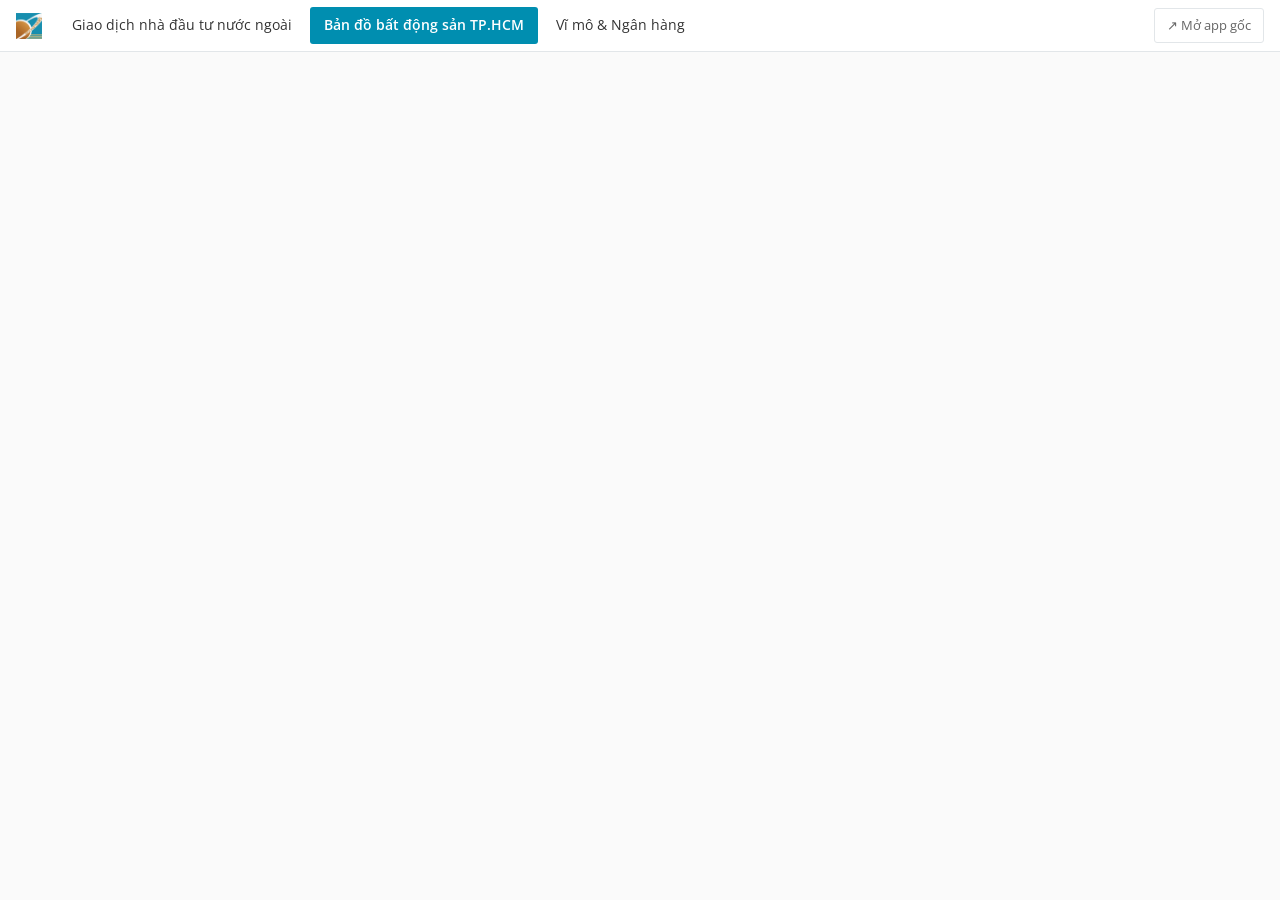
==== bat-dong-san.html @ ad295059 "feat: them 3 trang nhung va thanh nav dung chung" ====
<!doctype html>
<html lang="vi">
<head>
<meta charset="utf-8">
<meta name="viewport" content="width=device-width, initial-scale=1">
<title>Bản đồ bất động sản TP.HCM — Bros Partners</title>
<link rel="icon" href="./assets/logo.png">
<link href="https://fonts.googleapis.com/css?family=Open+Sans:400,600,700&subset=latin,vietnamese" rel="stylesheet">
<link rel="stylesheet" href="./assets/portal.css">
</head>
<body data-page="embed" data-dashboard="bat-dong-san">
<div id="bpApp"></div>
<noscript>
  <p style="padding:24px">Trình duyệt đang tắt JavaScript. Mở trực tiếp:
    <a href="https://bds-visualize.vercel.app/">bds-visualize.vercel.app</a></p>
</noscript>
<script src="./dashboards.js"></script>
<script src="./assets/portal.js"></script>
</body>
</html>
---- assets/portal.css ----
:root {
  --bp-teal: #008EB0;
  --bp-teal-dark: #00728d;
  --bp-bg: #FAFAFA;
  --bp-surface: #FFFFFF;
  --bp-text: #333333;
  --bp-heading: #222222;
  --bp-muted: #666666;
  --bp-border: #E2E6E9;
  --bp-nav-h: 52px;
  --bp-font: "Open Sans", Helvetica, Arial, sans-serif;
}

* { box-sizing: border-box; }

html, body {
  margin: 0;
  padding: 0;
  background: var(--bp-bg);
  color: var(--bp-text);
  font-family: var(--bp-font);
  font-size: 15px;
  line-height: 1.6;
}

a { color: var(--bp-teal); text-decoration: none; }
a:hover { text-decoration: underline; }

/* ---------- Trang chủ ---------- */
.bp-home-header {
  background: var(--bp-surface);
  border-bottom: 1px solid var(--bp-border);
  padding: 18px 24px;
}
.bp-home-header-inner {
  max-width: 1120px; margin: 0 auto;
  display: flex; align-items: center; gap: 14px;
}
.bp-home-header img { height: 40px; width: auto; }
.bp-home-header .bp-company {
  font-weight: 700; color: var(--bp-heading); letter-spacing: .3px;
}
.bp-home-header .bp-spacer { flex: 1; }

.bp-hero {
  max-width: 1120px; margin: 0 auto; padding: 40px 24px 8px;
}
.bp-hero h1 {
  margin: 0 0 8px; font-size: 30px; line-height: 1.25; color: var(--bp-heading);
}
.bp-hero p { margin: 0; color: var(--bp-muted); max-width: 720px; }

.bp-grid {
  max-width: 1120px; margin: 0 auto; padding: 28px 24px 48px;
  display: grid; grid-template-columns: repeat(3, 1fr); gap: 20px;
}
.bp-card {
  background: var(--bp-surface);
  border: 1px solid var(--bp-border);
  border-top: 3px solid var(--bp-teal);
  border-radius: 4px;
  padding: 22px 20px;
  display: flex; flex-direction: column;
}
.bp-card h2 { margin: 0 0 10px; font-size: 18px; color: var(--bp-heading); }
.bp-card p { margin: 0 0 16px; color: var(--bp-text); font-size: 14px; }
.bp-card .bp-cadence {
  margin-top: auto; font-size: 12px; color: var(--bp-muted);
  border-top: 1px solid var(--bp-border); padding-top: 12px; margin-bottom: 14px;
}
.bp-btn {
  display: inline-block; background: var(--bp-teal); color: #fff;
  padding: 9px 18px; border-radius: 3px; font-size: 14px; font-weight: 600;
  align-self: flex-start;
}
.bp-btn:hover { background: var(--bp-teal-dark); text-decoration: none; }

.bp-footer {
  border-top: 1px solid var(--bp-border);
  background: var(--bp-surface);
  padding: 24px;
  font-size: 13px; color: var(--bp-muted);
}
.bp-footer-inner { max-width: 1120px; margin: 0 auto; }

/* ---------- Trang nhúng ---------- */
.bp-nav {
  height: var(--bp-nav-h);
  background: var(--bp-surface);
  border-bottom: 1px solid var(--bp-border);
  display: flex; align-items: center; gap: 6px;
  padding: 0 16px;
}
.bp-nav .bp-logo { display: flex; align-items: center; margin-right: 10px; }
.bp-nav .bp-logo img { height: 26px; width: auto; }
.bp-nav .bp-tabs { display: flex; gap: 4px; overflow-x: auto; scrollbar-width: none; }
.bp-nav .bp-tabs::-webkit-scrollbar { display: none; }
.bp-nav .bp-tab {
  padding: 7px 14px; border-radius: 3px; font-size: 14px;
  color: var(--bp-text); white-space: nowrap;
}
.bp-nav .bp-tab:hover { background: #F0F4F6; text-decoration: none; }
.bp-nav .bp-tab.is-active { background: var(--bp-teal); color: #fff; font-weight: 600; }
.bp-nav .bp-spacer { flex: 1; }
.bp-nav .bp-source {
  font-size: 13px; color: var(--bp-muted); white-space: nowrap;
  border: 1px solid var(--bp-border); padding: 6px 12px; border-radius: 3px;
}
.bp-nav .bp-source:hover { color: var(--bp-teal); border-color: var(--bp-teal); text-decoration: none; }

.bp-frame-wrap {
  position: relative;
  height: calc(100vh - var(--bp-nav-h));
  width: 100%;
}
.bp-frame-wrap iframe {
  display: block; width: 100%; height: 100%; border: 0;
}
.bp-overlay {
  position: absolute; inset: 0;
  background: var(--bp-bg);
  display: flex; flex-direction: column; align-items: center; justify-content: center;
  gap: 14px; text-align: center; padding: 24px;
}
.bp-overlay[hidden] { display: none; }
.bp-overlay .bp-spinner {
  width: 28px; height: 28px; border-radius: 50%;
  border: 3px solid var(--bp-border); border-top-color: var(--bp-teal);
  animation: bp-spin 0.9s linear infinite;
}
@keyframes bp-spin { to { transform: rotate(360deg); } }
.bp-overlay .bp-msg { color: var(--bp-muted); max-width: 460px; }

/* ---------- Responsive ---------- */
@media (max-width: 980px) {
  .bp-grid { grid-template-columns: repeat(2, 1fr); }
}
@media (max-width: 700px) {
  .bp-grid { grid-template-columns: 1fr; padding: 20px 16px 36px; }
  .bp-hero { padding: 28px 16px 4px; }
  .bp-hero h1 { font-size: 24px; }
  .bp-home-header { padding: 14px 16px; }
  .bp-nav { padding: 0 10px; gap: 4px; }
  .bp-nav .bp-logo { margin-right: 4px; }
  .bp-nav .bp-tab { padding: 7px 10px; font-size: 13px; }
  .bp-nav .bp-source { display: none; }
}
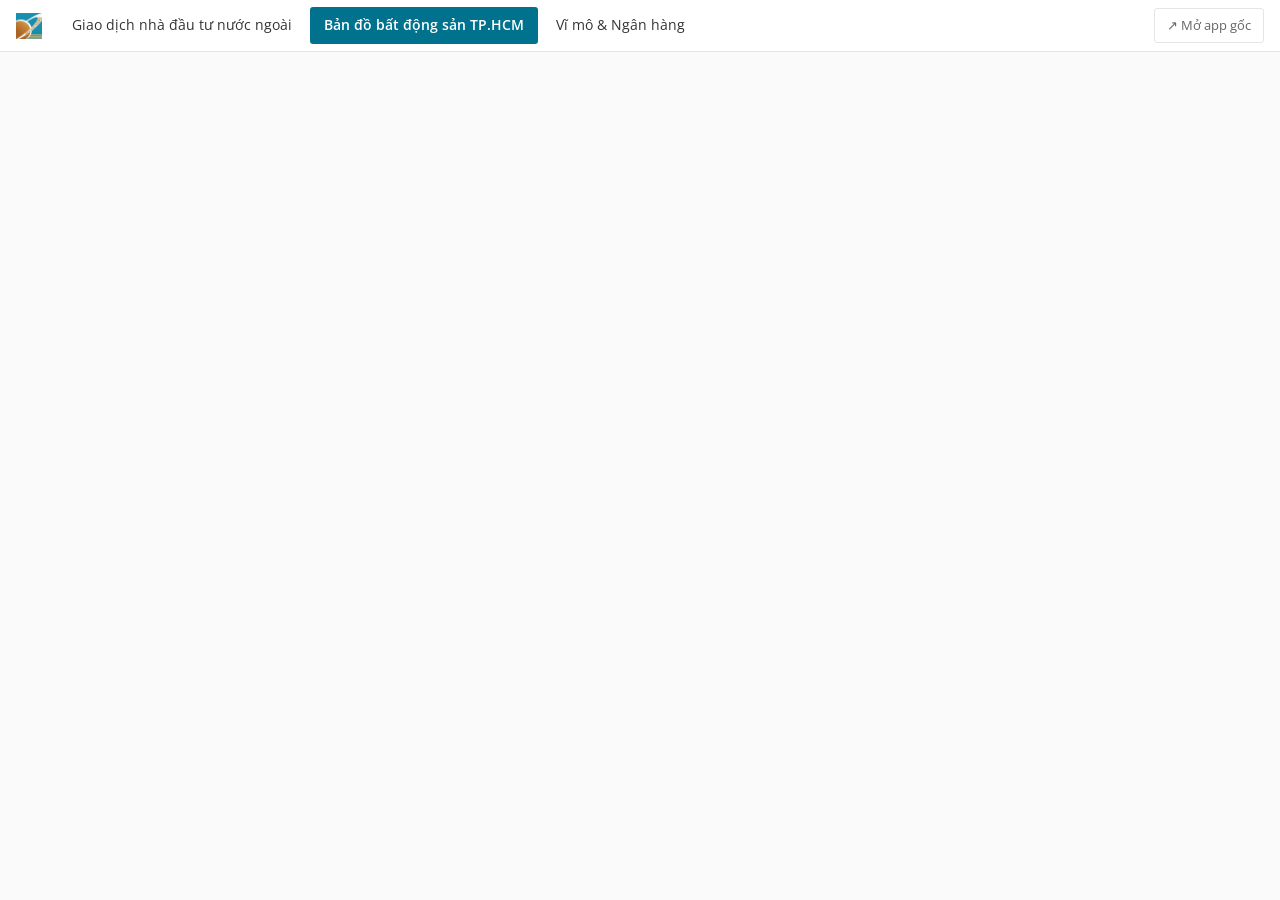
==== commit 6408c3f8: "fix: sua ket qua review - a11y, contrast, mobile, footer, ghi chu Streamlit" ====
--- a/bat-dong-san.html
+++ b/bat-dong-san.html
@@ -5,7 +5,8 @@
 <meta name="viewport" content="width=device-width, initial-scale=1">
 <title>Bản đồ bất động sản TP.HCM — Bros Partners</title>
 <link rel="icon" href="./assets/logo.png">
-<link href="https://fonts.googleapis.com/css?family=Open+Sans:400,600,700&subset=latin,vietnamese" rel="stylesheet">
+<link rel="preconnect" href="https://fonts.gstatic.com" crossorigin>
+<link href="https://fonts.googleapis.com/css?family=Open+Sans:400,600,700&subset=latin,vietnamese&display=swap" rel="stylesheet">
 <link rel="stylesheet" href="./assets/portal.css">
 </head>
 <body data-page="embed" data-dashboard="bat-dong-san">
--- a/assets/portal.css
+++ b/assets/portal.css
@@ -1,6 +1,7 @@
 :root {
   --bp-teal: #008EB0;
   --bp-teal-dark: #00728d;
+  --bp-teal-darker: #00596e;
   --bp-bg: #FAFAFA;
   --bp-surface: #FFFFFF;
   --bp-text: #333333;
@@ -23,7 +24,7 @@
   line-height: 1.6;
 }
 
-a { color: var(--bp-teal); text-decoration: none; }
+a { color: var(--bp-teal-dark); text-decoration: none; }
 a:hover { text-decoration: underline; }
 
 /* ---------- Trang chủ ---------- */
@@ -69,11 +70,11 @@
   border-top: 1px solid var(--bp-border); padding-top: 12px; margin-bottom: 14px;
 }
 .bp-btn {
-  display: inline-block; background: var(--bp-teal); color: #fff;
+  display: inline-block; background: var(--bp-teal-dark); color: #fff;
   padding: 9px 18px; border-radius: 3px; font-size: 14px; font-weight: 600;
   align-self: flex-start;
 }
-.bp-btn:hover { background: var(--bp-teal-dark); text-decoration: none; }
+.bp-btn:hover { background: var(--bp-teal-darker); text-decoration: none; }
 
 .bp-footer {
   border-top: 1px solid var(--bp-border);
@@ -82,10 +83,22 @@
   font-size: 13px; color: var(--bp-muted);
 }
 .bp-footer-inner { max-width: 1120px; margin: 0 auto; }
+.bp-footer-note { margin: 0 0 4px; }
+.bp-footer-sources { margin: 0; }
 
 /* ---------- Trang nhúng ---------- */
+body[data-page="embed"] {
+  overflow: hidden;
+}
+#bpApp {
+  display: flex;
+  flex-direction: column;
+  height: 100vh;
+  height: 100dvh;
+}
 .bp-nav {
   height: var(--bp-nav-h);
+  flex-shrink: 0;
   background: var(--bp-surface);
   border-bottom: 1px solid var(--bp-border);
   display: flex; align-items: center; gap: 6px;
@@ -100,7 +113,7 @@
   color: var(--bp-text); white-space: nowrap;
 }
 .bp-nav .bp-tab:hover { background: #F0F4F6; text-decoration: none; }
-.bp-nav .bp-tab.is-active { background: var(--bp-teal); color: #fff; font-weight: 600; }
+.bp-nav .bp-tab.is-active { background: var(--bp-teal-dark); color: #fff; font-weight: 600; }
 .bp-nav .bp-spacer { flex: 1; }
 .bp-nav .bp-source {
   font-size: 13px; color: var(--bp-muted); white-space: nowrap;
@@ -108,10 +121,23 @@
 }
 .bp-nav .bp-source:hover { color: var(--bp-teal); border-color: var(--bp-teal); text-decoration: none; }
 
+.bp-note {
+  flex-shrink: 0;
+  width: 100%;
+  padding: 6px 16px;
+  font-size: 12px;
+  color: var(--bp-muted);
+  background: #F3F6F7;
+  border-bottom: 1px solid var(--bp-border);
+}
+
 .bp-frame-wrap {
   position: relative;
   height: calc(100vh - var(--bp-nav-h));
+  height: calc(100dvh - var(--bp-nav-h));
   width: 100%;
+  flex: 1 1 auto;
+  min-height: 0;
 }
 .bp-frame-wrap iframe {
   display: block; width: 100%; height: 100%; border: 0;
@@ -143,5 +169,6 @@
   .bp-nav { padding: 0 10px; gap: 4px; }
   .bp-nav .bp-logo { margin-right: 4px; }
   .bp-nav .bp-tab { padding: 7px 10px; font-size: 13px; }
-  .bp-nav .bp-source { display: none; }
+  .bp-nav .bp-source { padding: 6px 10px; }
+  .bp-nav .bp-source-label { display: none; }
 }
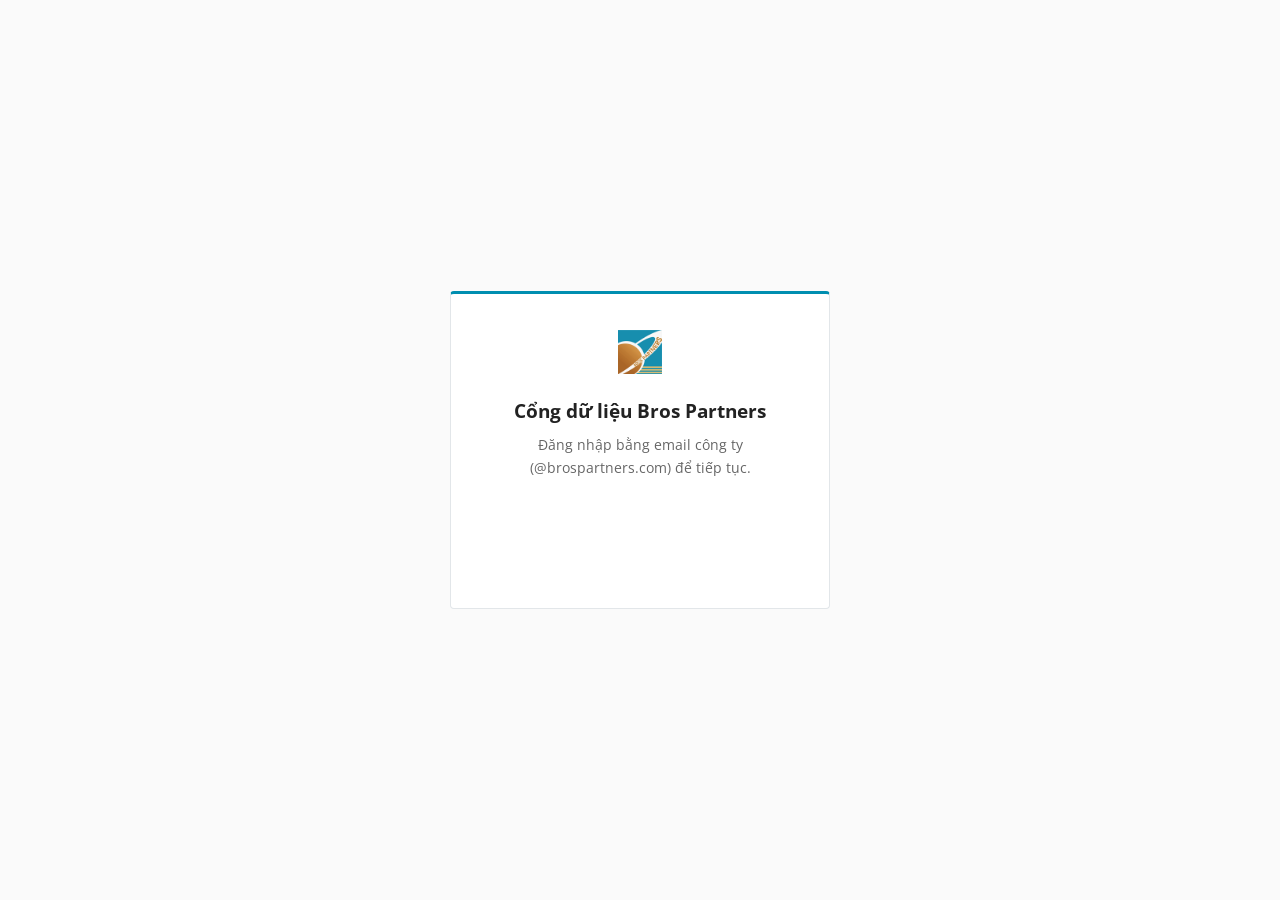
==== commit a86c9ec3: "feat: demo dang nhap Google gioi han domain brospartners.com (CHUA deploy — Client ID con la placeho" ====
--- a/bat-dong-san.html
+++ b/bat-dong-san.html
@@ -1,21 +1,23 @@
-<!doctype html>
-<html lang="vi">
-<head>
-<meta charset="utf-8">
-<meta name="viewport" content="width=device-width, initial-scale=1">
-<title>Bản đồ bất động sản TP.HCM — Bros Partners</title>
-<link rel="icon" href="./assets/logo.png">
-<link rel="preconnect" href="https://fonts.gstatic.com" crossorigin>
-<link href="https://fonts.googleapis.com/css?family=Open+Sans:400,600,700&subset=latin,vietnamese&display=swap" rel="stylesheet">
-<link rel="stylesheet" href="./assets/portal.css">
-</head>
-<body data-page="embed" data-dashboard="bat-dong-san">
-<div id="bpApp"></div>
-<noscript>
-  <p style="padding:24px">Trình duyệt đang tắt JavaScript. Mở trực tiếp:
-    <a href="https://bds-visualize.vercel.app/">bds-visualize.vercel.app</a></p>
-</noscript>
-<script src="./dashboards.js"></script>
-<script src="./assets/portal.js"></script>
-</body>
-</html>
+<!doctype html>
+<html lang="vi">
+<head>
+<meta charset="utf-8">
+<meta name="viewport" content="width=device-width, initial-scale=1">
+<meta name="robots" content="noindex, nofollow">
+<title>Bản đồ bất động sản TP.HCM — Bros Partners</title>
+<link rel="icon" href="./assets/logo.png">
+<link rel="preconnect" href="https://fonts.gstatic.com" crossorigin>
+<link href="https://fonts.googleapis.com/css?family=Open+Sans:400,600,700&subset=latin,vietnamese&display=swap" rel="stylesheet">
+<link rel="stylesheet" href="./assets/portal.css">
+</head>
+<body data-page="embed" data-dashboard="bat-dong-san">
+<div id="bpApp"></div>
+<noscript>
+  <p style="padding:24px">Trình duyệt đang tắt JavaScript. Mở trực tiếp:
+    <a href="https://bds-visualize.vercel.app/">bds-visualize.vercel.app</a></p>
+</noscript>
+<script src="./dashboards.js"></script>
+<script src="./assets/portal.js"></script>
+<script src="./assets/auth.js"></script>
+</body>
+</html>
--- a/assets/portal.css
+++ b/assets/portal.css
@@ -53,7 +53,7 @@
 
 .bp-grid {
   max-width: 1120px; margin: 0 auto; padding: 28px 24px 48px;
-  display: grid; grid-template-columns: repeat(3, 1fr); gap: 20px;
+  display: grid; grid-template-columns: repeat(auto-fit, minmax(240px, 1fr)); gap: 20px;
 }
 .bp-card {
   background: var(--bp-surface);
@@ -156,6 +156,34 @@
 }
 @keyframes bp-spin { to { transform: rotate(360deg); } }
 .bp-overlay .bp-msg { color: var(--bp-muted); max-width: 460px; }
+
+/* ---------- Cổng đăng nhập ---------- */
+.bp-auth-gate {
+  position: fixed; inset: 0; z-index: 1000;
+  background: var(--bp-bg);
+  display: flex; align-items: center; justify-content: center;
+  padding: 24px;
+}
+.bp-auth-card {
+  background: var(--bp-surface);
+  border: 1px solid var(--bp-border);
+  border-top: 3px solid var(--bp-teal);
+  border-radius: 4px;
+  padding: 36px 32px;
+  max-width: 380px; width: 100%;
+  text-align: center;
+}
+.bp-auth-logo { height: 44px; width: auto; margin-bottom: 16px; }
+.bp-auth-card h1 { font-size: 19px; margin: 0 0 8px; color: var(--bp-heading); }
+.bp-auth-sub { font-size: 14px; color: var(--bp-muted); margin: 0 0 20px; }
+.bp-auth-btn-host { display: flex; justify-content: center; min-height: 44px; }
+.bp-auth-msg { font-size: 13px; margin-top: 16px; min-height: 1em; }
+.bp-auth-msg-error { color: #C0392B; }
+.bp-signout {
+  margin-left: 12px; font-size: 13px; color: var(--bp-muted);
+}
+.bp-signout a { color: var(--bp-muted); }
+.bp-signout a:hover { color: var(--bp-teal-dark); }
 
 /* ---------- Responsive ---------- */
 @media (max-width: 980px) {
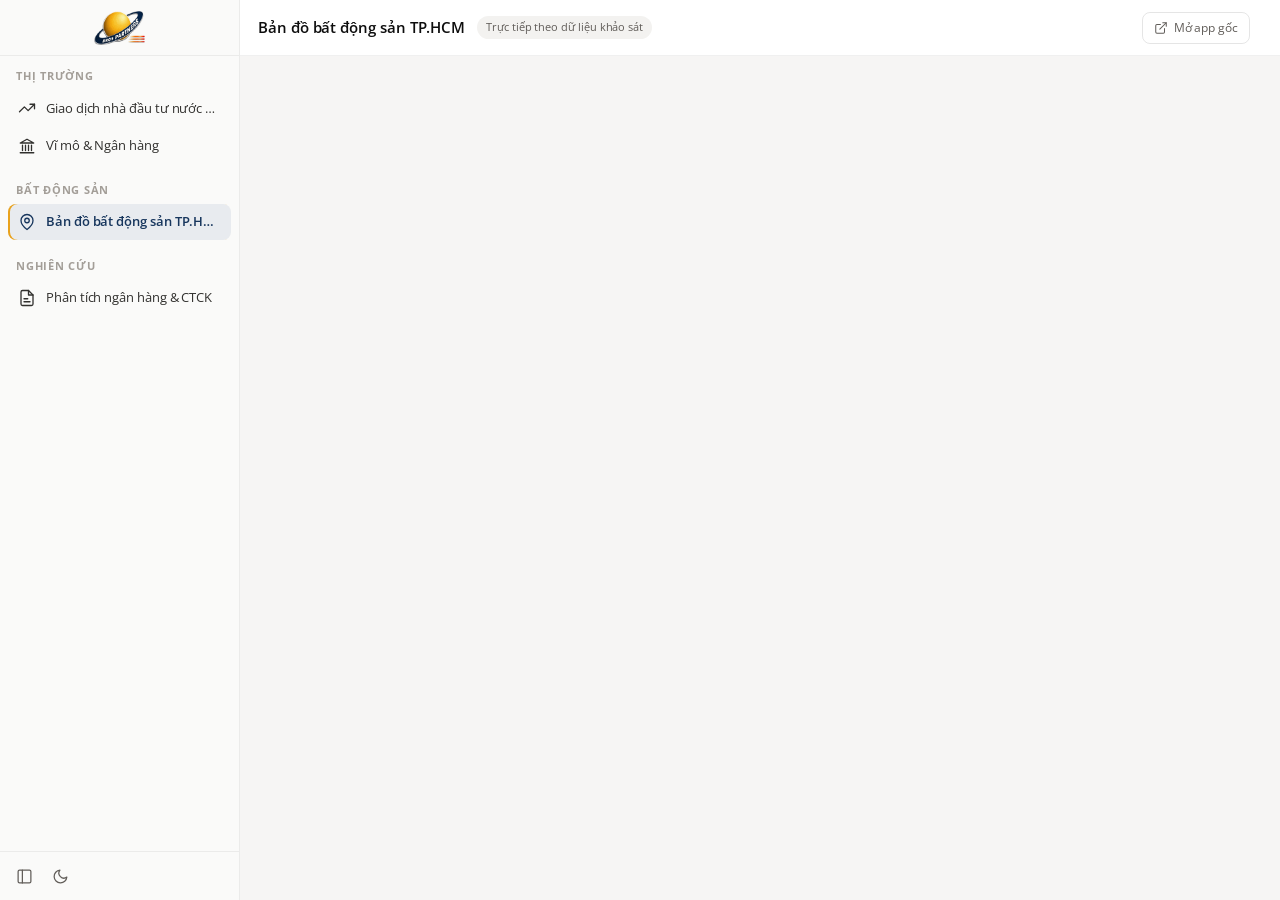
==== commit db78b606: "feat: them man hinh cho hien logo khi trang dang tai, va logo vao overlay cho dashboard load" ====
--- a/bat-dong-san.html
+++ b/bat-dong-san.html
@@ -11,6 +11,10 @@
 <link rel="stylesheet" href="./assets/portal.css">
 </head>
 <body data-page="embed" data-dashboard="bat-dong-san">
+<div id="bpBootSplash" aria-hidden="true">
+  <img src="./assets/logo.png" alt="">
+  <div class="bpBootSpin"></div>
+</div>
 <div id="bpApp"></div>
 <noscript>
   <p style="padding:24px">Trình duyệt đang tắt JavaScript. Mở trực tiếp:
--- a/assets/portal.css
+++ b/assets/portal.css
@@ -1,202 +1,649 @@
+/* ============================================================
+   BP Data Portal — hệ thiết kế
+   Token chia 3 tầng: bảng màu thô → ngữ nghĩa giao diện → ngữ nghĩa nghiệp vụ.
+   Tầng 3 là chỗ đáng giá: đặt tên theo Ý NGHĨA THỊ TRƯỜNG (tăng/giảm, trần/sàn),
+   không theo màu — đổi màu sau này chỉ sửa một chỗ, mọi biểu đồ theo cùng.
+   ============================================================ */
+
 :root {
-  --bp-teal: #008EB0;
-  --bp-teal-dark: #00728d;
-  --bp-teal-darker: #00596e;
-  --bp-bg: #FAFAFA;
-  --bp-surface: #FFFFFF;
-  --bp-text: #333333;
-  --bp-heading: #222222;
-  --bp-muted: #666666;
-  --bp-border: #E2E6E9;
-  --bp-nav-h: 52px;
-  --bp-font: "Open Sans", Helvetica, Arial, sans-serif;
-}
+  /* ---------- Tầng 1: bảng màu thô ---------- */
+  /* Lấy từ logo Bros Partners: vành đai navy, hành tinh vàng hổ phách,
+     ba vệt cam-đỏ. Navy làm màu chính, vàng làm màu nhấn. */
+  --navy-400: #2C5A96;
+  --navy-500: #1C3F6E;   /* vành đai logo */
+  --navy-600: #17365D;   /* chữ trắng đè lên đạt ~10.5:1 */
+  --navy-700: #102741;
+  --navy-300: #6BA3E0;   /* bản sáng, dùng cho nền tối */
+  --navy-200: #8FBCEA;
+
+  --gold-300: #F7CE6B;
+  --gold-400: #F2B738;
+  --gold-500: #E9A21C;   /* hành tinh */
+  --gold-600: #B4790C;   /* đủ tối để làm chữ trên nền sáng */
+
+  --ember-500: #F26A21;  /* vệt cam */
+  --ember-600: #E0342A;
+
+  /* Xám ẤM (ngả nâu) thay vì xám lạnh — nhìn bớt khô cứng trên màn hình lớn */
+  --warm-0:  #ffffff;
+  --warm-25: #fafaf9;
+  --warm-50: #f6f5f4;
+  --warm-100:#f3f2f0;
+  --warm-150:#efeeec;
+  --warm-900:#191919;
+
+  /* ---------- Tầng 2: ngữ nghĩa giao diện ---------- */
+  --bg-base:      var(--warm-50);
+  --bg-sidebar:   var(--warm-25);
+  --bg-surface:   var(--warm-0);
+  --bg-subtle:    var(--warm-100);
+  --bg-hover:     #0000000a;
+  --bg-inverse:   var(--warm-900);
+
+  --text-primary:    #0d0d0d;
+  --text-secondary:  #31302e;
+  --text-tertiary:   #615d59;
+  --text-quaternary: #a39e98;
+  --text-inverse:    #ffffff;
+
+  /* Viền theo alpha → tự hoạt động trên mọi nền, kể cả khi đổi sang nền tối */
+  --border-hairline: #0000000f;   /*  6% — chia ô trong bảng */
+  --border-subtle:   #0000001a;   /* 10% — mặc định */
+  --border-strong:   #00000029;   /* 16% — nhấn mạnh */
+
+  --accent:        var(--navy-500);
+  --accent-text:   var(--navy-600);  /* accent dùng làm CHỮ trên nền sáng */
+  /* Cặp nền/chữ cho nút: phải đi cùng nhau, vì ở nền tối accent sáng lên thì
+     chữ trắng sẽ tụt tương phản. Nền tối phải lật sang chữ đen. */
+  --accent-btn-bg: var(--navy-600);
+  --accent-btn-fg: #ffffff;
+  --accent-hover:  var(--navy-700);
+  --accent-soft:   #1C3F6E14;        /*  8% — nền badge */
+  --accent-fill:   #1C3F6E26;        /* 15% — vùng tô dưới đường biểu đồ */
+  --accent-ring:   #1C3F6E38;        /* vòng focus */
+
+  /* Vàng thương hiệu — dùng để nhấn, KHÔNG dùng làm nền cho chữ trắng
+     (vàng quá sáng, chữ trắng chỉ đạt ~2:1). Làm chữ thì dùng --brand-gold-text. */
+  --brand-gold:      var(--gold-500);
+  --brand-gold-text: var(--gold-600);
+  --brand-gold-soft: #E9A21C1f;
+  --brand-ember:     var(--ember-500);
+
+  /* ---------- Tầng 3: ngữ nghĩa NGHIỆP VỤ tài chính ---------- */
+  /* Không phải xanh–đỏ chói: lục thẫm và đỏ gạch, đọc lâu đỡ mỏi mắt */
+  --trend-up:        #047857;
+  --trend-up-soft:   #0478571a;
+  --trend-up-fill:   #04785726;
+  --trend-down:      #b42318;
+  --trend-down-soft: #b4231814;
+  --trend-down-fill: #b4231826;
+  --trend-flat:      #76767a;
+
+  /* Quy ước bảng giá chứng khoán Việt Nam */
+  --price-ceiling:   #7c3aed;  /* trần — tím */
+  --price-floor:     #10b981;  /* sàn */
+  --price-ref:       #fbbf24;  /* tham chiếu — vàng */
+
+  /* Màu series biểu đồ — TÁCH RIÊNG khỏi màu giao diện, để chart không
+     bị lẫn màu với nút bấm/trạng thái */
+  --data-1: #1C3F6E; --data-2: #E9A21C; --data-3: #2C5A96; --data-4: #F26A21;
+  --data-5: #059669; --data-6: #6366f1; --data-7: #db2777;
+
+  /* ---------- Bố cục ---------- */
+  --sidebar-w:           240px;
+  --sidebar-w-collapsed: 64px;
+  --topbar-h:            56px;
+  --content-pad:         32px;
+  --card-pad:            22px;
+  --section-gap:         24px;
+
+  /* ---------- Chữ ---------- */
+  --font-sans: "Open Sans", -apple-system, BlinkMacSystemFont, "Segoe UI", Helvetica, Arial, sans-serif;
+  --text-caption:    11px;
+  --text-body-sm:    12px;
+  --text-body:       13px;
+  --text-body-lg:    14px;
+  --text-heading-sm: 15px;
+  --text-heading-md: 18px;
+  --text-heading-lg: 24px;
+  --text-display:    32px;
+
+  /* ---------- Bo góc ---------- */
+  --r-sm: 4px; --r-md: 8px; --r-lg: 12px; --r-xl: 18px; --r-pill: 999px;
+
+  /* ---------- Bóng đổ: nhiều lớp, alpha rất thấp ---------- */
+  --shadow-flat: 0 0 0 1px var(--border-hairline);
+  --shadow-sm: 0 1px 2px #00000008, 0 0 0 1px #0000000d;
+  --shadow-md: 0 4px 18px #0000000a, 0 2px 7.85px #00000007, 0 .8px 2.93px #00000005;
+  --shadow-lg: 0 8px 28px #0000000f, 0 4px 12px #00000009, 0 1px 4px #00000005;
+
+  /* ---------- Chuyển động ---------- */
+  --dur-fast: .12s; --dur-base: .2s; --dur-slow: .32s;
+  --ease-standard:   cubic-bezier(.2,.8,.2,1);
+  --ease-emphasized: cubic-bezier(.16,1,.3,1);
+
+  color-scheme: light;
+}
+
+/* ---------- Nền tối: chỉnh lại tương phản, không đảo màu máy móc ---------- */
+:root[data-theme="dark"] {
+  --bg-base:    #191919;
+  --bg-sidebar: #141414;
+  --bg-surface: #252525;
+  --bg-subtle:  #2f2f2f;
+  --bg-hover:   #ffffff0f;
+  --bg-inverse: #ededed;
+
+  --text-primary:    #ededed;
+  --text-secondary:  #b4b4b4;
+  --text-tertiary:   #7d7d7d;
+  --text-quaternary: #5a5a5a;
+  --text-inverse:    #0d0d0d;
+
+  --border-hairline: #ffffff12;
+  --border-subtle:   #ffffff1f;
+  --border-strong:   #ffffff33;
+
+  /* Accent phải SÁNG hơn trên nền tối mới đủ tương phản */
+  /* Navy gốc quá tối trên nền đen → dùng bản sáng của chính nó */
+  --accent:        var(--navy-300);
+  --accent-text:   var(--navy-300);
+  --accent-btn-bg: var(--navy-300);
+  --accent-btn-fg: #0d0d0d;   /* chữ ĐEN trên accent sáng */
+  --accent-hover:  var(--navy-200);
+  --accent-soft:   #6BA3E01f;
+  --accent-fill:   #6BA3E033;
+  --accent-ring:   #6BA3E04d;
+
+  --brand-gold:      var(--gold-400);
+  --brand-gold-text: var(--gold-300);
+  --brand-gold-soft: #F2B73824;
+
+  --trend-up:        #22c55e;
+  --trend-up-soft:   #22c55e1a;
+  --trend-down:      #f87171;
+  --trend-down-soft: #f871711a;
+  --trend-flat:      #8a8a8a;
+
+  --shadow-sm: 0 1px 2px #00000040, 0 0 0 1px #ffffff0d;
+  --shadow-md: 0 4px 18px #00000047, 0 2px 8px #0000002e;
+  --shadow-lg: 0 8px 28px #00000059, 0 4px 12px #00000038;
+
+  color-scheme: dark;
+}
+
+@media (prefers-color-scheme: dark) {
+  :root:not([data-theme="light"]) {
+    --bg-base:#191919; --bg-sidebar:#141414; --bg-surface:#252525; --bg-subtle:#2f2f2f;
+    --bg-hover:#ffffff0f; --bg-inverse:#ededed;
+    --text-primary:#ededed; --text-secondary:#b4b4b4; --text-tertiary:#7d7d7d;
+    --text-quaternary:#5a5a5a; --text-inverse:#0d0d0d;
+    --border-hairline:#ffffff12; --border-subtle:#ffffff1f; --border-strong:#ffffff33;
+    --accent:#6BA3E0; --accent-text:#6BA3E0; --accent-hover:#8FBCEA;
+    --accent-btn-bg:#6BA3E0; --accent-btn-fg:#0d0d0d;
+    --accent-soft:#6BA3E01f; --accent-fill:#6BA3E033; --accent-ring:#6BA3E04d;
+    --brand-gold:#F2B738; --brand-gold-text:#F7CE6B; --brand-gold-soft:#F2B73824;
+    --trend-up:#22c55e; --trend-up-soft:#22c55e1a; --trend-down:#f87171;
+    --trend-down-soft:#f871711a; --trend-flat:#8a8a8a;
+    --shadow-sm:0 1px 2px #00000040,0 0 0 1px #ffffff0d;
+    --shadow-md:0 4px 18px #00000047,0 2px 8px #0000002e;
+    --shadow-lg:0 8px 28px #00000059,0 4px 12px #00000038;
+    color-scheme: dark;
+  }
+}
+
+/* ============================================================ */
 
 * { box-sizing: border-box; }
 
 html, body {
-  margin: 0;
-  padding: 0;
-  background: var(--bp-bg);
-  color: var(--bp-text);
-  font-family: var(--bp-font);
-  font-size: 15px;
-  line-height: 1.6;
-}
-
-a { color: var(--bp-teal-dark); text-decoration: none; }
+  margin: 0; padding: 0; height: 100%;
+  background: var(--bg-base);
+  color: var(--text-primary);
+  font-family: var(--font-sans);
+  font-size: var(--text-body-lg);
+  line-height: 1.5;
+  letter-spacing: -0.005em;
+  -webkit-font-smoothing: antialiased;
+}
+
+a { color: var(--accent-text); text-decoration: none; }
 a:hover { text-decoration: underline; }
 
+:focus-visible {
+  outline: none;
+  box-shadow: 0 0 0 3px var(--accent-ring);
+  border-radius: var(--r-sm);
+}
+
+/* ---------- Khung tổng ---------- */
+.bp-shell { display: flex; height: 100vh; height: 100dvh; overflow: hidden; }
+
+/* ---------- Sidebar ---------- */
+.bp-sidebar {
+  width: var(--sidebar-w);
+  flex: 0 0 var(--sidebar-w);
+  background: var(--bg-sidebar);
+  border-right: 1px solid var(--border-hairline);
+  display: flex; flex-direction: column;
+  transition: width var(--dur-base) var(--ease-standard),
+              flex-basis var(--dur-base) var(--ease-standard);
+  overflow: hidden;
+}
+body.bp-collapsed .bp-sidebar {
+  width: var(--sidebar-w-collapsed);
+  flex-basis: var(--sidebar-w-collapsed);
+}
+
+.bp-brand {
+  height: var(--topbar-h);
+  flex: 0 0 var(--topbar-h);
+  display: flex; align-items: center; justify-content: center;
+  padding: 0 14px;
+  border-bottom: 1px solid var(--border-hairline);
+  color: var(--text-primary);
+}
+.bp-brand:hover { text-decoration: none; }
+/* Logo đã gồm cả chữ "BROS PARTNERS" nên không cần nhãn chữ riêng.
+   Thu gọn thì hạ chiều cao để vừa cột 64px mà vẫn nhận ra hình. */
+.bp-brand img {
+  height: 34px; width: auto; flex: 0 0 auto;
+  transition: height var(--dur-base) var(--ease-standard);
+}
+body.bp-collapsed .bp-brand { padding: 0 6px; }
+body.bp-collapsed .bp-brand img { height: 30px; }
+
+.bp-nav { flex: 1 1 auto; overflow-y: auto; padding: 12px 8px; }
+
+.bp-group + .bp-group { margin-top: 18px; }
+.bp-group-label {
+  font-size: var(--text-caption);
+  text-transform: uppercase; letter-spacing: .07em; font-weight: 700;
+  color: var(--text-quaternary);
+  padding: 0 8px 6px;
+  white-space: nowrap; overflow: hidden;
+}
+body.bp-collapsed .bp-group-label {
+  /* Giữ khoảng cách nhóm nhưng ẩn chữ, thay bằng vạch ngăn */
+  height: 1px; padding: 0; margin: 0 8px 8px;
+  background: var(--border-hairline); color: transparent;
+}
+
+.bp-item {
+  display: flex; align-items: center; gap: 10px;
+  padding: 8px 10px; margin-bottom: 2px;
+  border-radius: var(--r-md);
+  color: var(--text-secondary);
+  font-size: var(--text-body);
+  white-space: nowrap;
+  transition: background var(--dur-fast) var(--ease-standard),
+              color var(--dur-fast) var(--ease-standard);
+}
+.bp-item:hover { background: var(--bg-hover); color: var(--text-primary); text-decoration: none; }
+.bp-item svg { flex: 0 0 18px; width: 18px; height: 18px; }
+.bp-item-label { overflow: hidden; text-overflow: ellipsis; }
+.bp-item.is-active {
+  background: var(--accent-soft);
+  color: var(--accent-text);
+  font-weight: 600;
+  /* Vạch vàng bên trái — nhắc lại hành tinh vàng trong logo */
+  box-shadow: inset 2px 0 0 var(--brand-gold);
+}
+.bp-item.is-active svg { color: var(--accent-text); }
+body.bp-collapsed .bp-item { justify-content: center; padding: 8px 0; }
+body.bp-collapsed .bp-item-label { display: none; }
+
+.bp-sidebar-foot {
+  flex: 0 0 auto;
+  border-top: 1px solid var(--border-hairline);
+  padding: 8px;
+  display: flex; align-items: center; gap: 4px;
+}
+body.bp-collapsed .bp-sidebar-foot { flex-direction: column; }
+
+.bp-iconbtn {
+  display: inline-flex; align-items: center; justify-content: center;
+  width: 32px; height: 32px; flex: 0 0 32px;
+  border: 0; background: transparent; cursor: pointer;
+  border-radius: var(--r-md);
+  color: var(--text-tertiary);
+  transition: background var(--dur-fast) var(--ease-standard), color var(--dur-fast) var(--ease-standard);
+}
+.bp-iconbtn:hover { background: var(--bg-hover); color: var(--text-primary); }
+.bp-iconbtn svg { width: 17px; height: 17px; }
+
+/* ---------- Vùng chính ---------- */
+.bp-main { flex: 1 1 auto; display: flex; flex-direction: column; min-width: 0; }
+
+.bp-topbar {
+  height: var(--topbar-h); flex: 0 0 var(--topbar-h);
+  display: flex; align-items: center; gap: 12px;
+  padding: 0 18px;
+  background: var(--bg-surface);
+  border-bottom: 1px solid var(--border-hairline);
+}
+.bp-topbar-title {
+  font-size: var(--text-heading-sm); font-weight: 600; color: var(--text-primary);
+  white-space: nowrap; overflow: hidden; text-overflow: ellipsis;
+}
+.bp-topbar-cadence {
+  font-size: var(--text-caption); color: var(--text-tertiary);
+  padding: 3px 9px; border-radius: var(--r-pill);
+  background: var(--bg-subtle); white-space: nowrap;
+}
+.bp-spacer { flex: 1 1 auto; }
+
+.bp-ghostbtn {
+  display: inline-flex; align-items: center; gap: 6px;
+  font-size: var(--text-body-sm); color: var(--text-tertiary);
+  border: 1px solid var(--border-subtle); border-radius: var(--r-md);
+  padding: 6px 11px; white-space: nowrap;
+  transition: color var(--dur-fast) var(--ease-standard), border-color var(--dur-fast) var(--ease-standard);
+}
+.bp-ghostbtn:hover { color: var(--accent-text); border-color: var(--accent); text-decoration: none; }
+.bp-ghostbtn svg { width: 14px; height: 14px; }
+
+.bp-content { flex: 1 1 auto; min-height: 0; overflow: auto; position: relative; }
+
 /* ---------- Trang chủ ---------- */
-.bp-home-header {
-  background: var(--bp-surface);
-  border-bottom: 1px solid var(--bp-border);
-  padding: 18px 24px;
-}
-.bp-home-header-inner {
-  max-width: 1120px; margin: 0 auto;
-  display: flex; align-items: center; gap: 14px;
-}
-.bp-home-header img { height: 40px; width: auto; }
-.bp-home-header .bp-company {
-  font-weight: 700; color: var(--bp-heading); letter-spacing: .3px;
-}
-.bp-home-header .bp-spacer { flex: 1; }
-
-.bp-hero {
-  max-width: 1120px; margin: 0 auto; padding: 40px 24px 8px;
-}
+.bp-home { padding: var(--content-pad); max-width: 1180px; }
 .bp-hero h1 {
-  margin: 0 0 8px; font-size: 30px; line-height: 1.25; color: var(--bp-heading);
-}
-.bp-hero p { margin: 0; color: var(--bp-muted); max-width: 720px; }
+  margin: 0 0 6px; font-size: var(--text-heading-lg);
+  letter-spacing: -0.02em; color: var(--text-primary);
+}
+.bp-hero p { margin: 0 0 var(--section-gap); color: var(--text-tertiary); max-width: 640px; font-size: var(--text-body-lg); }
 
 .bp-grid {
-  max-width: 1120px; margin: 0 auto; padding: 28px 24px 48px;
-  display: grid; grid-template-columns: repeat(auto-fit, minmax(240px, 1fr)); gap: 20px;
+  display: grid; grid-template-columns: repeat(auto-fit, minmax(250px, 1fr));
+  gap: 16px;
 }
 .bp-card {
-  background: var(--bp-surface);
-  border: 1px solid var(--bp-border);
-  border-top: 3px solid var(--bp-teal);
-  border-radius: 4px;
-  padding: 22px 20px;
+  background: var(--bg-surface);
+  border: 1px solid var(--border-hairline);
+  border-radius: var(--r-lg);
+  box-shadow: var(--shadow-md);
+  padding: var(--card-pad);
   display: flex; flex-direction: column;
-}
-.bp-card h2 { margin: 0 0 10px; font-size: 18px; color: var(--bp-heading); }
-.bp-card p { margin: 0 0 16px; color: var(--bp-text); font-size: 14px; }
-.bp-card .bp-cadence {
-  margin-top: auto; font-size: 12px; color: var(--bp-muted);
-  border-top: 1px solid var(--bp-border); padding-top: 12px; margin-bottom: 14px;
-}
-.bp-btn {
-  display: inline-block; background: var(--bp-teal-dark); color: #fff;
-  padding: 9px 18px; border-radius: 3px; font-size: 14px; font-weight: 600;
-  align-self: flex-start;
-}
-.bp-btn:hover { background: var(--bp-teal-darker); text-decoration: none; }
-
-.bp-footer {
-  border-top: 1px solid var(--bp-border);
-  background: var(--bp-surface);
-  padding: 24px;
-  font-size: 13px; color: var(--bp-muted);
-}
-.bp-footer-inner { max-width: 1120px; margin: 0 auto; }
-.bp-footer-note { margin: 0 0 4px; }
-.bp-footer-sources { margin: 0; }
+  transition: box-shadow var(--dur-base) var(--ease-standard),
+              transform var(--dur-base) var(--ease-standard);
+}
+.bp-card:hover { box-shadow: var(--shadow-lg); transform: translateY(-2px); }
+.bp-card-icon {
+  width: 34px; height: 34px; border-radius: var(--r-md);
+  background: var(--brand-gold-soft); color: var(--brand-gold-text);
+  display: flex; align-items: center; justify-content: center;
+  margin-bottom: 12px;
+}
+.bp-card-icon svg { width: 18px; height: 18px; }
+.bp-card h2 { margin: 0 0 8px; font-size: var(--text-heading-sm); color: var(--text-primary); }
+.bp-card p { margin: 0 0 14px; font-size: var(--text-body); color: var(--text-tertiary); line-height: 1.6; }
+.bp-card-cadence {
+  margin-top: auto; padding-top: 12px;
+  border-top: 1px solid var(--border-hairline);
+  font-size: var(--text-caption); color: var(--text-quaternary);
+  display: flex; align-items: center; gap: 6px;
+}
+.bp-dot { width: 6px; height: 6px; border-radius: 50%; background: var(--trend-up); flex: 0 0 6px; }
+
+.bp-foot {
+  margin-top: 36px; padding-top: 18px;
+  border-top: 1px solid var(--border-hairline);
+  font-size: var(--text-body-sm); color: var(--text-quaternary); max-width: 780px;
+}
+.bp-foot p { margin: 0 0 5px; }
 
 /* ---------- Trang nhúng ---------- */
-body[data-page="embed"] {
-  overflow: hidden;
-}
-#bpApp {
-  display: flex;
-  flex-direction: column;
-  height: 100vh;
-  height: 100dvh;
-}
-.bp-nav {
-  height: var(--bp-nav-h);
-  flex-shrink: 0;
-  background: var(--bp-surface);
-  border-bottom: 1px solid var(--bp-border);
-  display: flex; align-items: center; gap: 6px;
-  padding: 0 16px;
-}
-.bp-nav .bp-logo { display: flex; align-items: center; margin-right: 10px; }
-.bp-nav .bp-logo img { height: 26px; width: auto; }
-.bp-nav .bp-tabs { display: flex; gap: 4px; overflow-x: auto; scrollbar-width: none; }
-.bp-nav .bp-tabs::-webkit-scrollbar { display: none; }
-.bp-nav .bp-tab {
-  padding: 7px 14px; border-radius: 3px; font-size: 14px;
-  color: var(--bp-text); white-space: nowrap;
-}
-.bp-nav .bp-tab:hover { background: #F0F4F6; text-decoration: none; }
-.bp-nav .bp-tab.is-active { background: var(--bp-teal-dark); color: #fff; font-weight: 600; }
-.bp-nav .bp-spacer { flex: 1; }
-.bp-nav .bp-source {
-  font-size: 13px; color: var(--bp-muted); white-space: nowrap;
-  border: 1px solid var(--bp-border); padding: 6px 12px; border-radius: 3px;
-}
-.bp-nav .bp-source:hover { color: var(--bp-teal); border-color: var(--bp-teal); text-decoration: none; }
+.bp-frame-wrap { position: absolute; inset: 0; }
+.bp-frame-wrap iframe { display: block; width: 100%; height: 100%; border: 0; }
 
 .bp-note {
-  flex-shrink: 0;
-  width: 100%;
-  padding: 6px 16px;
-  font-size: 12px;
-  color: var(--bp-muted);
-  background: #F3F6F7;
-  border-bottom: 1px solid var(--bp-border);
-}
-
-.bp-frame-wrap {
-  position: relative;
-  height: calc(100vh - var(--bp-nav-h));
-  height: calc(100dvh - var(--bp-nav-h));
-  width: 100%;
-  flex: 1 1 auto;
-  min-height: 0;
-}
-.bp-frame-wrap iframe {
-  display: block; width: 100%; height: 100%; border: 0;
-}
+  padding: 9px 18px;
+  background: var(--accent-soft);
+  border-bottom: 1px solid var(--border-hairline);
+  font-size: var(--text-body-sm); color: var(--text-secondary);
+  flex: 0 0 auto;
+}
+
 .bp-overlay {
-  position: absolute; inset: 0;
-  background: var(--bp-bg);
+  position: absolute; inset: 0; background: var(--bg-base);
   display: flex; flex-direction: column; align-items: center; justify-content: center;
   gap: 14px; text-align: center; padding: 24px;
 }
 .bp-overlay[hidden] { display: none; }
-.bp-overlay .bp-spinner {
-  width: 28px; height: 28px; border-radius: 50%;
-  border: 3px solid var(--bp-border); border-top-color: var(--bp-teal);
-  animation: bp-spin 0.9s linear infinite;
+.bp-overlay-logo { height: 44px; width: auto; margin-bottom: 4px; }
+.bp-spinner {
+  width: 26px; height: 26px; border-radius: 50%;
+  border: 2.5px solid var(--border-subtle); border-top-color: var(--accent);
+  animation: bp-spin .9s linear infinite;
 }
 @keyframes bp-spin { to { transform: rotate(360deg); } }
-.bp-overlay .bp-msg { color: var(--bp-muted); max-width: 460px; }
+.bp-msg { color: var(--text-tertiary); max-width: 440px; font-size: var(--text-body); }
+
+.bp-btn {
+  display: inline-flex; align-items: center; justify-content: center;
+  background: var(--accent-btn-bg); color: var(--accent-btn-fg);
+  padding: 9px 18px; border-radius: var(--r-md);
+  font-size: var(--text-body); font-weight: 600; border: 0; cursor: pointer;
+  transition: background var(--dur-fast) var(--ease-standard);
+}
+.bp-btn:hover { background: var(--accent-hover); text-decoration: none; color: var(--accent-btn-fg); }
 
 /* ---------- Cổng đăng nhập ---------- */
 .bp-auth-gate {
   position: fixed; inset: 0; z-index: 1000;
-  background: var(--bp-bg);
-  display: flex; align-items: center; justify-content: center;
-  padding: 24px;
+  background: var(--bg-base);
+  display: flex; align-items: center; justify-content: center; padding: 24px;
 }
 .bp-auth-card {
-  background: var(--bp-surface);
-  border: 1px solid var(--bp-border);
-  border-top: 3px solid var(--bp-teal);
-  border-radius: 4px;
-  padding: 36px 32px;
-  max-width: 380px; width: 100%;
-  text-align: center;
-}
-.bp-auth-logo { height: 44px; width: auto; margin-bottom: 16px; }
-.bp-auth-card h1 { font-size: 19px; margin: 0 0 8px; color: var(--bp-heading); }
-.bp-auth-sub { font-size: 14px; color: var(--bp-muted); margin: 0 0 20px; }
+  background: var(--bg-surface);
+  border: 1px solid var(--border-hairline);
+  border-radius: var(--r-xl);
+  box-shadow: var(--shadow-lg);
+  padding: 38px 32px; max-width: 380px; width: 100%; text-align: center;
+}
+.bp-auth-logo { height: 64px; width: auto; margin-bottom: 18px; }
+.bp-auth-card h1 { font-size: var(--text-heading-md); margin: 0 0 8px; color: var(--text-primary); }
+.bp-auth-sub { font-size: var(--text-body); color: var(--text-tertiary); margin: 0 0 22px; }
 .bp-auth-btn-host { display: flex; justify-content: center; min-height: 44px; }
-.bp-auth-msg { font-size: 13px; margin-top: 16px; min-height: 1em; }
-.bp-auth-msg-error { color: #C0392B; }
-.bp-signout {
-  margin-left: 12px; font-size: 13px; color: var(--bp-muted);
-}
-.bp-signout a { color: var(--bp-muted); }
-.bp-signout a:hover { color: var(--bp-teal-dark); }
+.bp-auth-msg { font-size: var(--text-body-sm); margin-top: 16px; min-height: 1em; color: var(--text-tertiary); }
+.bp-auth-msg-error { color: var(--trend-down); }
+
+.bp-signout { font-size: var(--text-body-sm); color: var(--text-tertiary); white-space: nowrap; }
+.bp-signout a { color: var(--text-tertiary); }
+.bp-signout a:hover { color: var(--accent-text); }
 
 /* ---------- Responsive ---------- */
-@media (max-width: 980px) {
-  .bp-grid { grid-template-columns: repeat(2, 1fr); }
-}
+@media (max-width: 860px) {
+  :root { --content-pad: 18px; --sidebar-w: 200px; }
+}
+
+/* Dưới 700px: sidebar co về dạng icon, không chiếm chỗ nội dung */
 @media (max-width: 700px) {
-  .bp-grid { grid-template-columns: 1fr; padding: 20px 16px 36px; }
-  .bp-hero { padding: 28px 16px 4px; }
-  .bp-hero h1 { font-size: 24px; }
-  .bp-home-header { padding: 14px 16px; }
-  .bp-nav { padding: 0 10px; gap: 4px; }
-  .bp-nav .bp-logo { margin-right: 4px; }
-  .bp-nav .bp-tab { padding: 7px 10px; font-size: 13px; }
-  .bp-nav .bp-source { padding: 6px 10px; }
-  .bp-nav .bp-source-label { display: none; }
-}
+  :root { --sidebar-w: var(--sidebar-w-collapsed); --content-pad: 14px; }
+  .bp-item-label { display: none; }
+  .bp-brand { padding: 0 6px; }
+  .bp-brand img { height: 30px; }
+  .bp-item { justify-content: center; padding: 8px 0; }
+  .bp-group-label {
+    height: 1px; padding: 0; margin: 0 8px 8px;
+    background: var(--border-hairline); color: transparent;
+  }
+  .bp-sidebar-foot { flex-direction: column; }
+  .bp-topbar { padding: 0 12px; gap: 8px; }
+  .bp-topbar-cadence { display: none; }
+  .bp-ghostbtn span { display: none; }
+  .bp-hero h1 { font-size: var(--text-heading-md); }
+}
+
+@media (prefers-reduced-motion: reduce) {
+  * { transition-duration: 0s !important; animation-duration: 0s !important; }
+}
+
+/* ============================================================
+   Trang chủ — chuyển đổi 2 giao diện (như dark/light mode)
+   "Giao diện gốc" = .bp-home (đã có ở trên).
+   "Giao diện mới" = .bp-legal-* — concept hero full-bleed + card dịch vụ,
+   font Noto Serif + DM Sans, navy/vàng cố định (không theo dark mode
+   của site, vì đây là một "brand mode" riêng, luôn sáng như bản gốc tham khảo).
+   ============================================================ */
+
+.bp-hero-row { display: flex; align-items: flex-start; justify-content: space-between; gap: 20px; }
+.bp-hero-row .bp-hero { flex: 1 1 auto; }
+
+.bp-skin-switch {
+  display: inline-flex; flex: 0 0 auto; background: var(--bg-subtle);
+  border: 1px solid var(--border-subtle); border-radius: var(--r-pill); padding: 3px;
+  gap: 2px;
+}
+.bp-skin-opt {
+  border: 0; background: transparent; cursor: pointer;
+  font-size: 12px; font-weight: 600; color: var(--text-tertiary);
+  padding: 6px 12px; border-radius: var(--r-pill); white-space: nowrap;
+  transition: background var(--dur-fast) var(--ease-standard), color var(--dur-fast) var(--ease-standard);
+}
+.bp-skin-opt:hover { color: var(--text-primary); }
+.bp-skin-opt.is-active { background: var(--bg-surface); color: var(--accent-text); box-shadow: var(--shadow-sm); }
+
+@media (max-width: 700px) {
+  .bp-hero-row { flex-direction: column; }
+}
+
+/* ---------- Token cố định của "Giao diện mới" ---------- */
+.bp-legal {
+  --lg-navy:      #1E3A5F;
+  --lg-navy-deep: #142943;
+  --lg-gold:      #D4AF37;
+  --lg-gold-deep: #B4922A;
+  --lg-bg:        #F7F8FA;
+  --lg-surface:   #FFFFFF;
+  --lg-text-body: #475569;
+  --lg-border:    #E5E7EB;
+
+  font-family: "DM Sans", "Open Sans", sans-serif;
+  background: var(--lg-bg);
+  color: var(--lg-text-body);
+  min-height: 100vh;
+}
+.bp-legal h1, .bp-legal h2, .bp-legal h3 {
+  font-family: "Noto Serif", Georgia, serif;
+  color: var(--lg-navy);
+  margin: 0;
+}
+
+/* Nav trên cùng — KHÔNG có sidebar, khác hẳn giao diện gốc */
+.bp-legal-nav {
+  height: 64px; display: flex; align-items: center; justify-content: space-between;
+  padding: 0 28px; background: var(--lg-surface); border-bottom: 1px solid var(--lg-border);
+  position: sticky; top: 0; z-index: 10;
+}
+.bp-legal-brand { display: flex; align-items: center; gap: 10px; }
+.bp-legal-brand img { height: 34px; width: auto; }
+.bp-legal-wordmark { font-family: "Noto Serif", serif; font-weight: 700; color: var(--lg-navy); font-size: 15px; letter-spacing: .01em; }
+.bp-legal-nav-right { display: flex; align-items: center; gap: 18px; }
+.bp-legal-navlink { font-size: 13px; font-weight: 500; color: var(--lg-text-body); }
+.bp-legal-navlink:hover { color: var(--lg-navy); }
+
+/* Hero */
+.bp-legal-hero {
+  position: relative; overflow: hidden;
+  background: linear-gradient(135deg, var(--lg-navy) 0%, var(--lg-navy-deep) 100%);
+  padding: 76px 28px 64px; text-align: center;
+}
+.bp-legal-hero-deco { position: absolute; inset: 0; opacity: .5; pointer-events: none; }
+.bp-legal-hero-deco svg { width: 100%; height: 100%; }
+.bp-legal-hero-inner { position: relative; max-width: 720px; margin: 0 auto; }
+.bp-legal-kicker {
+  display: inline-block; font-family: "DM Sans", sans-serif;
+  font-size: 12px; font-weight: 700; letter-spacing: .12em; text-transform: uppercase;
+  color: var(--lg-gold); margin-bottom: 18px;
+}
+.bp-legal-hero h1 { color: #fff; font-size: 40px; line-height: 1.2; margin-bottom: 18px; }
+.bp-legal-lede { font-size: 16px; color: #cfd8e6; line-height: 1.7; margin: 0 auto 30px; max-width: 560px; }
+.bp-legal-hero .bp-legal-lede { color: #cfd8e6; }
+
+.bp-legal-cta-row { display: flex; gap: 14px; justify-content: center; flex-wrap: wrap; margin-bottom: 44px; }
+.bp-legal-btn {
+  display: inline-flex; align-items: center; justify-content: center;
+  font-family: "DM Sans", sans-serif; font-size: 14px; font-weight: 700;
+  padding: 13px 26px; border-radius: 4px; white-space: nowrap;
+  transition: transform var(--dur-fast) var(--ease-standard), background var(--dur-fast) var(--ease-standard);
+}
+.bp-legal-btn:hover { text-decoration: none; transform: translateY(-1px); }
+.bp-legal-btn-primary { background: var(--lg-gold); color: var(--lg-navy-deep); }
+.bp-legal-btn-primary:hover { background: var(--lg-gold-deep); color: var(--lg-navy-deep); }
+.bp-legal-btn-ghost { background: transparent; color: #fff; border: 1.5px solid #ffffff55; }
+.bp-legal-btn-ghost:hover { background: #ffffff14; color: #fff; }
+
+.bp-legal-stats { display: flex; justify-content: center; gap: 48px; flex-wrap: wrap; }
+.bp-legal-stat-num { font-family: "Noto Serif", serif; font-size: 28px; font-weight: 700; color: var(--lg-gold); }
+.bp-legal-stat-label { font-size: 12px; color: #b9c4d6; margin-top: 2px; }
+
+/* Lưới thẻ dạng dịch vụ */
+.bp-legal-section { padding: 64px 28px; max-width: 1080px; margin: 0 auto; }
+.bp-legal-section-head { text-align: center; max-width: 560px; margin: 0 auto 42px; }
+.bp-legal-section-head h2 { font-size: 30px; margin: 10px 0 14px; }
+.bp-legal-section-head h2::after {
+  content: ""; display: block; width: 46px; height: 3px; background: var(--lg-gold);
+  margin: 14px auto 0; border-radius: 2px;
+}
+.bp-legal-section-head .bp-legal-lede { color: var(--lg-text-body); margin-bottom: 0; }
+
+.bp-legal-grid { display: grid; grid-template-columns: repeat(2, 1fr); gap: 24px; }
+.bp-legal-card {
+  background: var(--lg-surface); border: 1px solid var(--lg-border); border-radius: 6px;
+  padding: 30px 28px; transition: box-shadow var(--dur-base) var(--ease-standard), transform var(--dur-base) var(--ease-standard);
+}
+.bp-legal-card:hover { box-shadow: var(--shadow-lg); transform: translateY(-2px); }
+.bp-legal-card-icon {
+  width: 52px; height: 52px; border-radius: 8px; background: #D4AF3720; color: var(--lg-navy);
+  display: flex; align-items: center; justify-content: center; margin-bottom: 18px;
+}
+.bp-legal-card-icon svg { width: 24px; height: 24px; }
+.bp-legal-card h3 { font-size: 19px; margin-bottom: 10px; }
+.bp-legal-card p { font-size: 14px; line-height: 1.7; margin: 0 0 14px; }
+.bp-legal-more { font-family: "DM Sans", sans-serif; font-size: 13px; font-weight: 700; color: var(--lg-gold-deep); }
+.bp-legal-more:hover { color: var(--lg-navy); text-decoration: none; }
+
+.bp-legal-footer {
+  max-width: 1080px; margin: 0 auto; padding: 0 28px 48px;
+  font-family: "DM Sans", sans-serif; font-size: 13px; color: #6b7280;
+}
+.bp-legal-footer p { margin: 0 0 8px; }
+.bp-legal-footer a { color: var(--lg-navy); }
+
+@media (max-width: 760px) {
+  .bp-legal-nav { padding: 0 14px; }
+  .bp-legal-nav-right { gap: 8px; }
+  .bp-legal-navlink { display: none; }
+  .bp-legal-nav-right .bp-skin-opt { font-size: 10.5px; padding: 5px 8px; }
+  .bp-legal-hero { padding: 52px 18px 44px; }
+  .bp-legal-hero h1 { font-size: 28px; }
+  .bp-legal-section { padding: 44px 18px; }
+  .bp-legal-grid { grid-template-columns: 1fr; }
+  .bp-legal-stats { gap: 28px; }
+}
+
+/* ============================================================
+   Màn hình chờ khi trang đang tải — hiện logo + spinner ngay từ
+   HTML tĩnh (không phụ thuộc JS đã chạy xong hay chưa), portal.js
+   tự gỡ khi nội dung thật đã dựng xong (xem BP_RENDER).
+   ============================================================ */
+#bpBootSplash {
+  position: fixed; inset: 0; z-index: 2000;
+  display: flex; flex-direction: column; align-items: center; justify-content: center;
+  gap: 18px;
+  background: var(--bg-base, #FAFAF9);
+  transition: opacity .25s ease;
+}
+#bpBootSplash img { height: 64px; width: auto; }
+#bpBootSplash .bpBootSpin {
+  width: 22px; height: 22px; border-radius: 50%;
+  border: 2.5px solid var(--border-subtle, #0000001a);
+  border-top-color: var(--accent, #17365D);
+  animation: bpBootSpin .9s linear infinite;
+}
+#bpBootSplash.bp-boot-gone { opacity: 0; pointer-events: none; }
+@keyframes bpBootSpin { to { transform: rotate(360deg); } }
+@media (prefers-reduced-motion: reduce) {
+  #bpBootSplash .bpBootSpin { animation: none; }
+}
